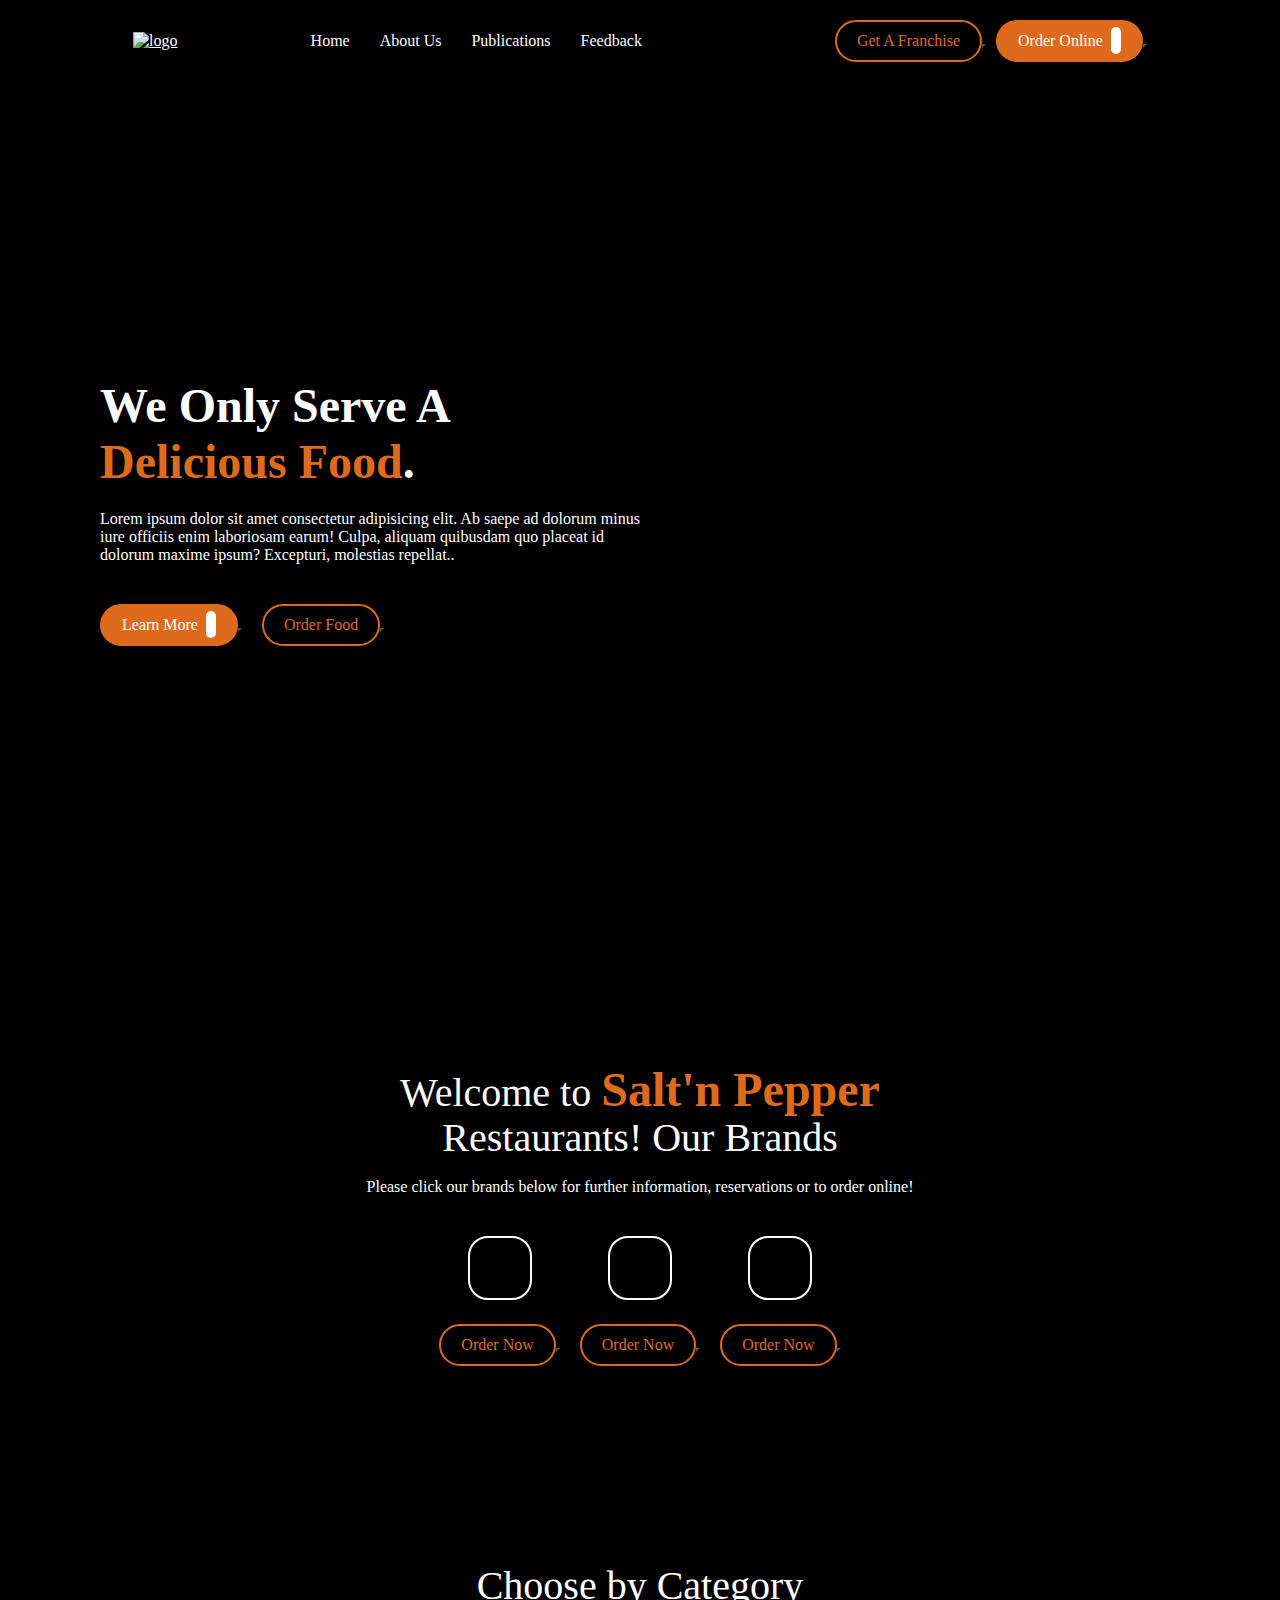
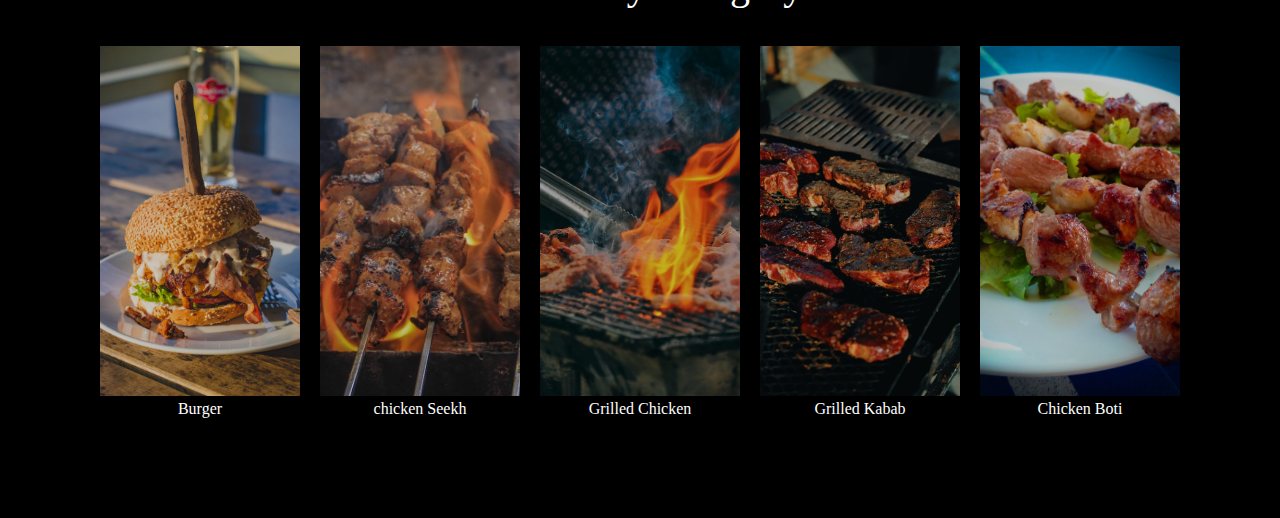
==== index.html @ 777e7141 "Category Section Completed" ====
<!DOCTYPE html>
<html lang="en">

<head>
    <meta charset="UTF-8">
    <meta name="viewport" content="width=device-width, initial-scale=1.0">
    <title>SaltnPepper</title>

    <link rel="stylesheet" href="./style.css">
</head>

<body>


    <div>

        <!-- NAVBAR START -->

        <div class="navbar  d-flex  justify-evenly  mt-1  full-width">


            <!-- LOGO -->
            <div>
                <a href="./index.html"><img class="logo" src="./assets/home/Logo.png" alt="logo"></a>
            </div>


            <!-- MENU -->
            <div class="menu">
                <ul class="d-flex   gap-3">
                    <li>Home</li>
                    <li>About Us</li>
                    <li>Publications</li>
                    <li>Feedback</li>
                    <li><a href="/index.html"><i class="fa-solid fa-user"></i></a></li>
                    <li><a href="/index.html"><i class="fa-solid fa-cart-shopping"></i></a></li>
                </ul>
            </div>


            <!-- BUTTONS -->
            <div class="nav-btns">
                <ul class="d-flex gap-1">
                    <li><a href="/index.html"><button class="btn-2">Get A Franchise<button></a></li>
                    <li><a href="/index.html"><button class="btn-1">Order Online <i
                                    class="btn-1-icon   fa-solid fa-arrow-right"></i><button></a></li>
                </ul>
            </div>

        </div>

        <!-- NAVBAR END -->


        <!-- --------------------------------------------------------------------------------------------------------------------------- -->


        <!-- HERO SECTION START -->

        <div id="hero-sec" class="sec-padd  d-flex">

            <div id="hero-content">
                <h1 class="main-heading">We Only Serve A <br> <span class="sp-heading">Delicious Food</span>.</h1>

                <p id="hero-sec-para" class="mt-1">Lorem ipsum dolor sit amet consectetur adipisicing elit. Ab saepe ad
                    dolorum
                    minus iure officiis enim laboriosam earum! Culpa, aliquam quibusdam quo placeat id dolorum maxime
                    ipsum? Excepturi, molestias repellat..</p>

                <a href="/index.html"><button class="btn-1 mt-2">Learn More <i
                            class="btn-1-icon fa-solid fa-arrow-right"></i><button><a>

                                <a href="/index.html"><button class="btn-2  ml-1">Order Food<button></a>
            </div>

        </div>

        <!-- HERO SECTION END -->


        <!-- --------------------------------------------------------------------------------------------------------------------------- -->


        <!-- WELCOME SECTION START -->

        <div class="welcome-sec  sec-padd  text-centre">

            <div>

                <h1 class="heading  mb-1">Welcome to <span class="sp-heading"> Salt'n Pepper </span> <br>
                    Restaurants!
                    Our Brands</h1>
                <p>Please click our brands below for further information, reservations or to order online! </p>

            </div>

            <div class="d-flex   justify-centre  gap-2   mt-2">

                <div>
                    <img class="welcome-sec-items" src="./assets/home/Logo.png" alt=""> <br>
                    <a href="/index.html"><button class="btn-2  mt-1">Order Now<button></a>
                </div>
                <div>
                    <img class="welcome-sec-items" src="./assets/home/Logo.png" alt=""> <br>
                    <a href="/index.html"><button class="btn-2  mt-1">Order Now<button></a>
                </div>
                <div>
                    <img class="welcome-sec-items" src="./assets/home/Logo.png" alt=""> <br>
                    <a href="/index.html"><button class="btn-2  mt-1">Order Now<button></a>
                </div>

            </div>

        </div>

        <!-- WELCOME SECTION END -->


        <!-- --------------------------------------------------------------------------------------------------------------------------- -->


        <!-- CATEGORY SECTION START -->

        <div id="category-sec" class="sec-padd  text-centre">

            <h1 class="heading">Choose by Category</h1>

            <div id="categ-items" class="d-flex  justify-centre  gap-2  mt-2">

                <div class="items">
                    <img src="./assets/home/Categories/burger.jpg" alt="burger">
                    <p>Burger</p>
                </div>

                <div class="items">
                    <img src="./assets/home/Categories/chicken-sekh.jpg" alt="chicken-sekh">
                    <p>chicken Seekh</p>
                </div>

                <div class="items">
                    <img src="./assets/home/Categories/grilled-chicken.jpg" alt="grilled-chicken">
                    <p>Grilled Chicken</p>
                </div>

                <div class="items">
                    <img src="./assets/home/Categories/grilled-kabab.jpg" alt="grilled-kabab">
                    <p>Grilled Kabab</p>
                </div>

                <div class="items">
                    <img src="./assets/home/Categories/Chicken-seekh.jpg" alt="Chicken-seekh">
                    <p>Chicken Boti</p>
                </div>
            </div>

        </div>

        <!-- CATEGORY SECTION END -->


        <!-- --------------------------------------------------------------------------------------------------------------------------- -->


















    </div>

    <script src="https://kit.fontawesome.com/7d6781b227.js" crossorigin="anonymous"></script>

</body>

</html>
---- style.css ----
* {
    margin: 0;
    padding: 0;
    box-sizing: border-box;
    color: var(--white);
    background-color: var(--secondary);
    font-family: poppins;
    font-weight: 300;
    font-size: 1rem;
}

/* html{

} */



/* CSS Variables */

:root {
    --primary: #DE6B1C;
    --secondary: #000;
    --text: #e7e7e7;
    --white: #fff;
}



/* Utility Classes */

.d-flex {
    display: flex;
    align-items: center;
}

.full-width {
    width: 100%;
}

.justify-centre {
    justify-content: center;
}

.justify-evenly {
    justify-content: space-evenly;
}

.justify-around {
    justify-content: space-around;
}

.justify-between {
    justify-content: space-between;
}

.text-centre {
    text-align: center;
}

.text-justify {
    text-align: justify;
}

.gap-1 {
    gap: 10px;
}

.gap-2 {
    gap: 20px;
}

.gap-3 {
    gap: 30px;
}

.mt-1 {
    margin-top: 20px;
}

.mt-2 {
    margin-top: 40px;
}

.mb-1 {
    margin-bottom: 20px;
}

.mb-2 {
    margin-bottom: 40px;
}

.ml-1 {
    margin-left: 20px;
}

.sec-padd {
    padding: 100px;
}




/* HOME PAGE CSS */


/* Navbar */

.logo {
    width: 10rem;
}

.menu ul li {
    list-style-type: none;
    cursor: pointer;
}

.menu ul li:hover {
    color: var(--primary);
    transition: 400ms;
}

.nav-btns ul li {
    list-style-type: none;
}

.btn-1 {
    padding: 10px 20px 10px 20px;
    border: 2px solid var(--primary);
    border-radius: 50px;
    background-color: var(--primary);
    cursor: pointer;
}

.btn-1:hover {
    padding: 10px 20px 10px 20px;
    border: 2px solid var(--primary);
    color: var(--primary);
    border-radius: 50px;
    background-color: var(--secondary);
    transition: 500ms;
}


.btn-1-icon {
    padding: 5px;
    margin-left: 8px;
    color: var(--secondary);
    background-color: var(--white);
    border-radius: 50px;
}

.btn-1-icon:hover {
    margin-left: 8px;
    padding: 5px;
    color: var(--white);
    border-radius: 50px;
    background-color: var(--primary);
    transition: 300ms;
}

.btn-2 {
    padding: 10px 20px 10px 20px;
    border: 2px solid var(--primary);
    border-radius: 50px;
    color: var(--primary);
    background-color: transparent;
    cursor: pointer;
}

.btn-2:hover {
    padding: 10px 20px 10px 20px;
    border: 2px solid var(--white);
    border-radius: 50px;
    color: var(--white);
    background-color: transparent;
    transition: 500ms;
}


/* Hero Section  */

#hero-sec {
    background-image: url(./assets/home/hero-banner1.jpg);
    /* opacity: 0.5; */
    background-repeat: no-repeat;
    background-position: center center;
    background-size: cover;
    object-fit: cover;
    height: 100vh;

}

#hero-content {
    width: 50%;
    background-color: transparent;
}

.main-heading {
    color: var(--white);
    font-size: 3rem;
    font-weight: 600;
    text-shadow: 2px 2px 8px #000;
    line-height: 3.5rem;
    background-color: transparent;
}

.sp-heading {
    color: var(--primary);
    font-size: 3rem;
    font-weight: 600;
    line-height: 3.5rem;
    background-color: transparent;
}

#hero-sec-para {
    text-shadow: 2px 2px 8px #000;
    background-color: transparent;
}


/* Welcome Section  */

.heading {
    color: var(--white);
    font-size: 2.5rem;
    font-weight: 500;
    line-height: 2.5rem;
    background-color: none;
}

.welcome-sec-items {
    padding: 30px;
    width: 250px;
    border: 2px solid var(--white);
    border-radius: 20px;
    /* background-color: transparent; */
}

.welcome-sec-items:hover {
    border-radius: 0px;
    transition: 800ms;
}


/* Category Section  */


.items {
    width: 200px;
}

#categ-items .items img {
    width: 200px;
    height: 350px;
    object-fit: cover;
    opacity: 0.8;
}

#categ-items .items img:hover {
    opacity: 1;
    transition: 800ms;
}
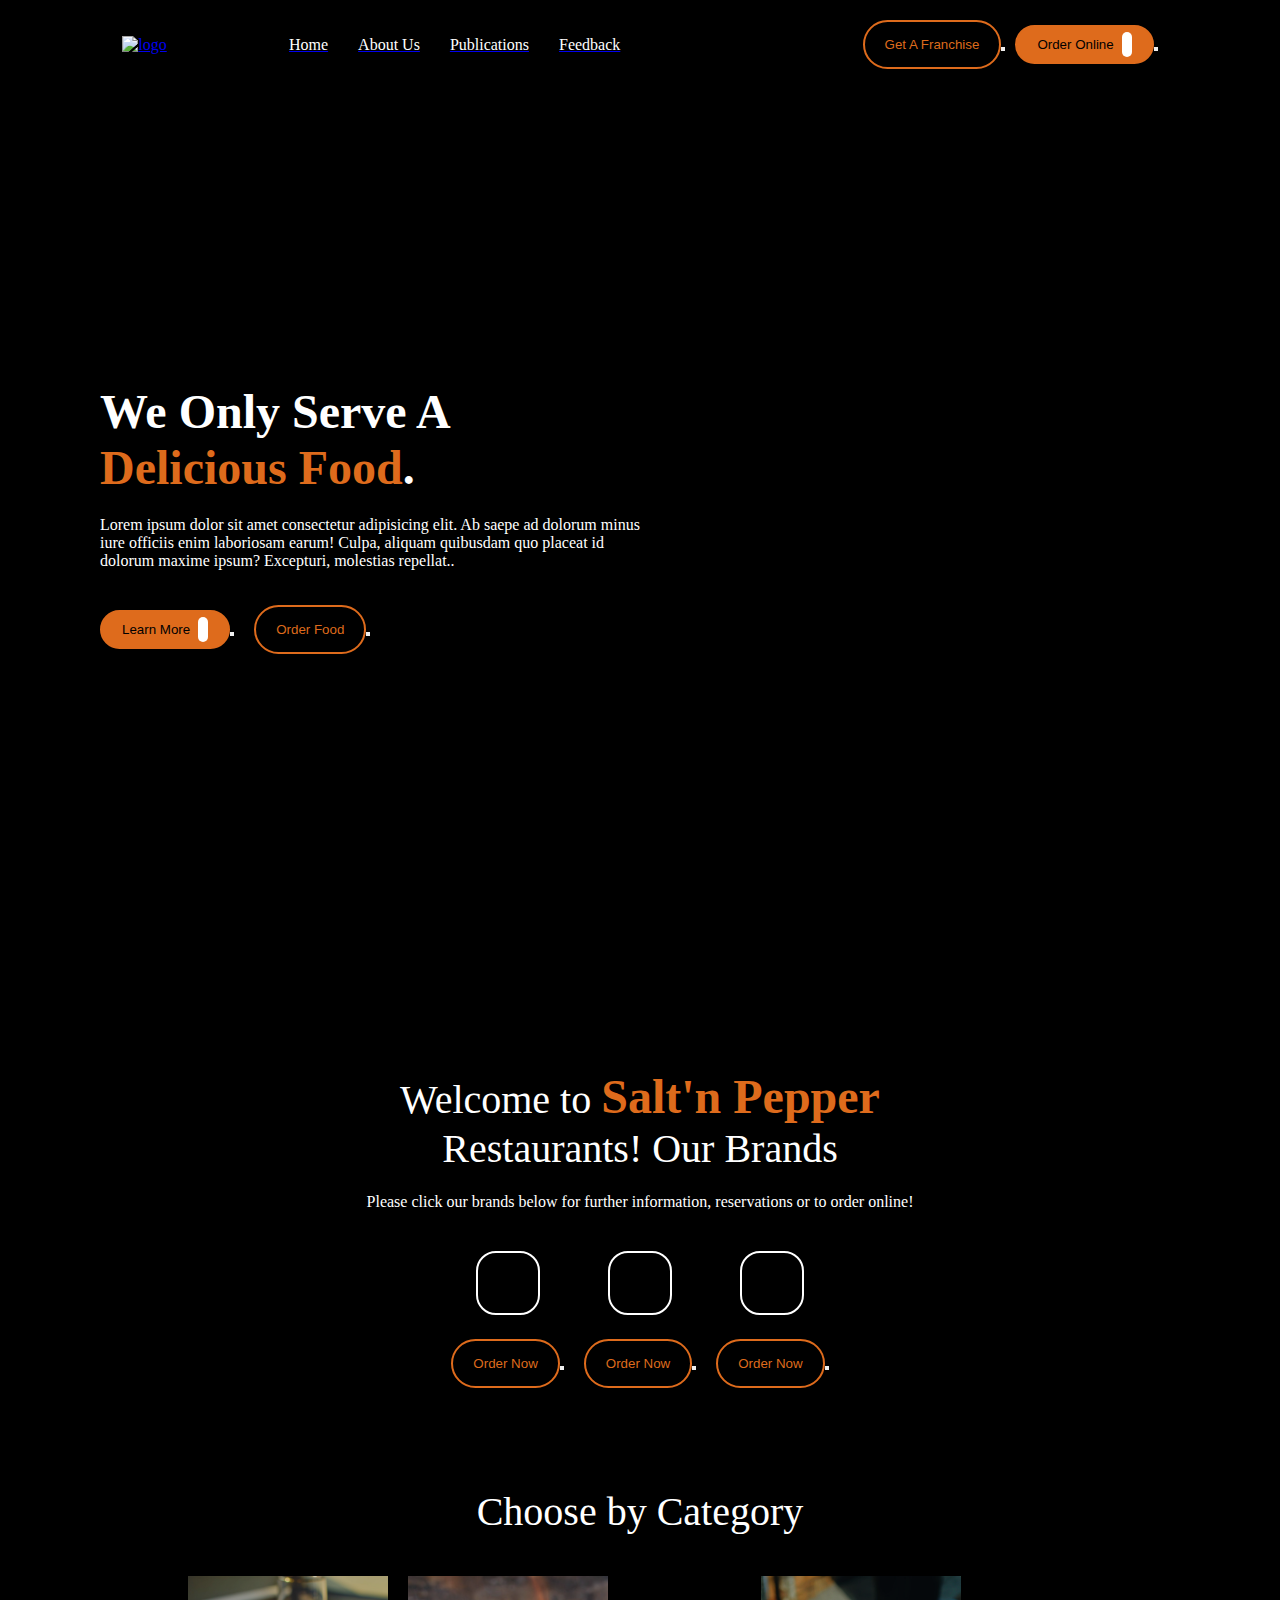
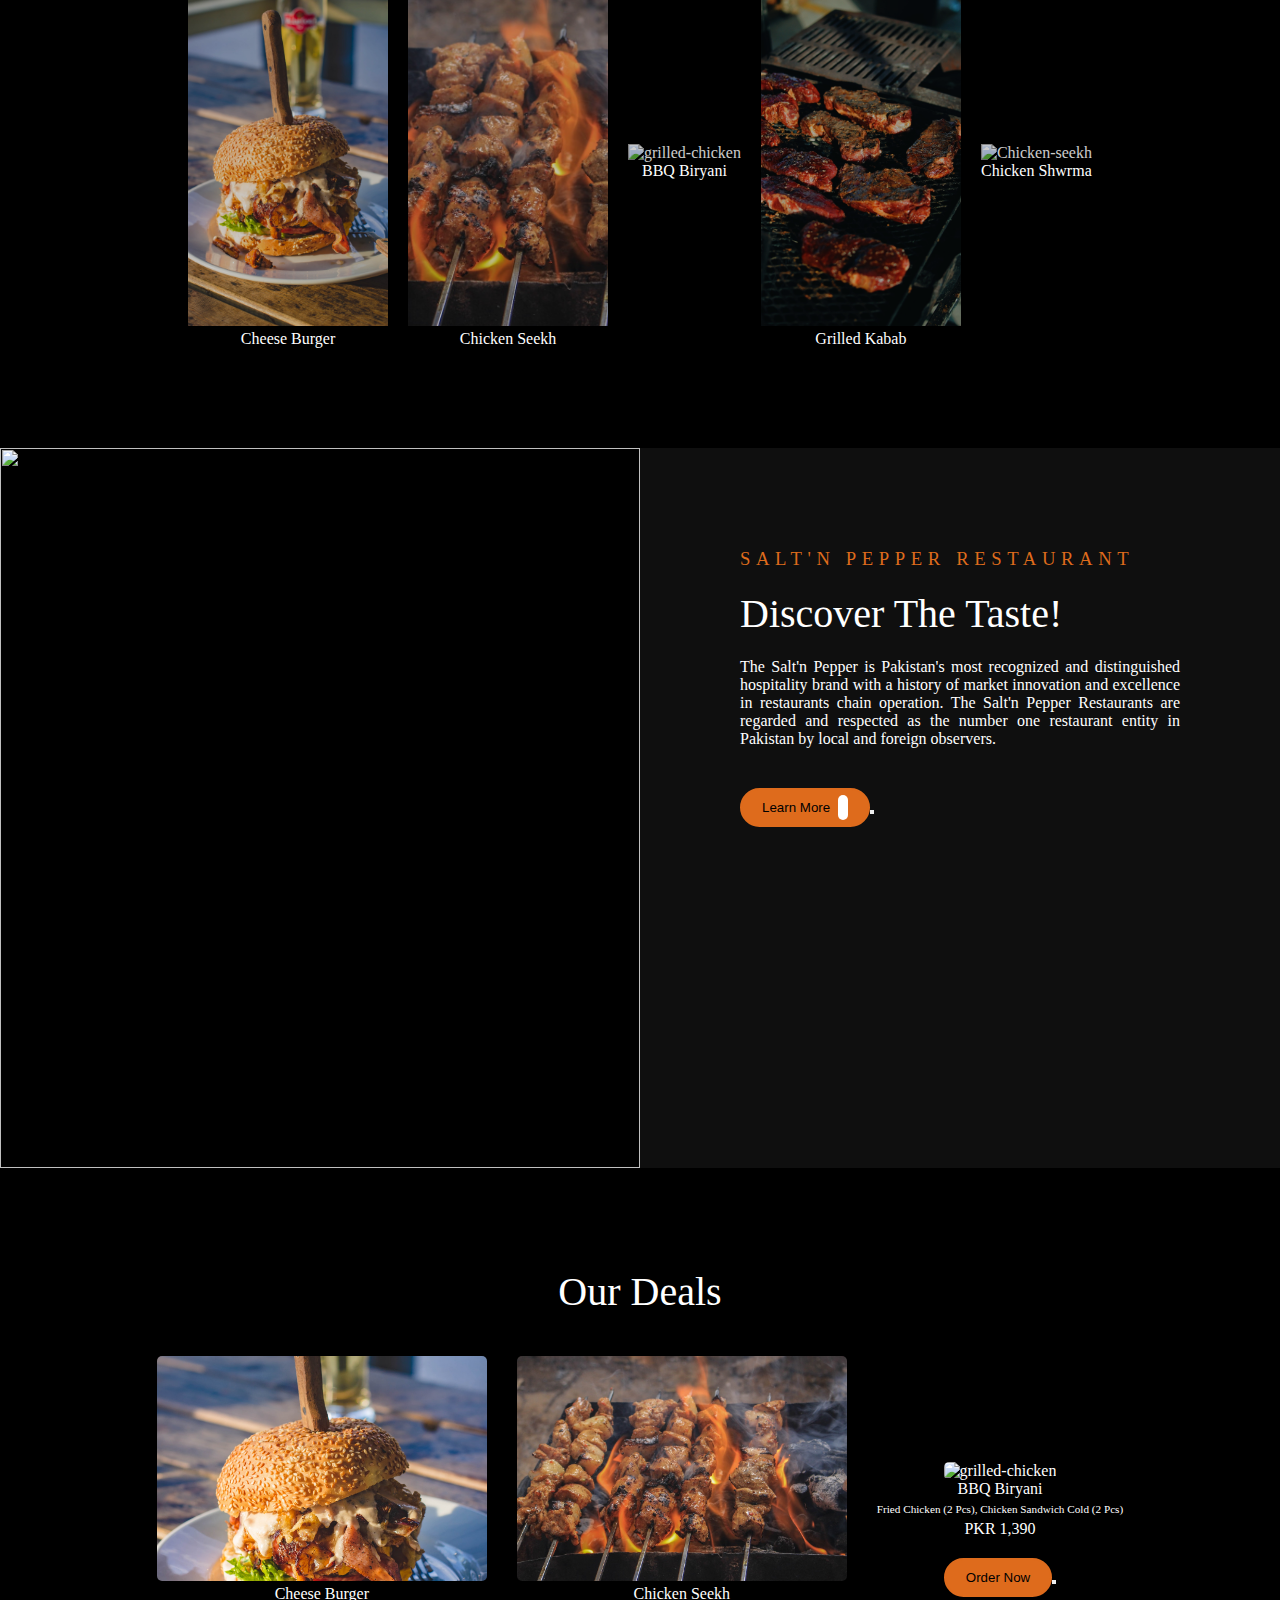
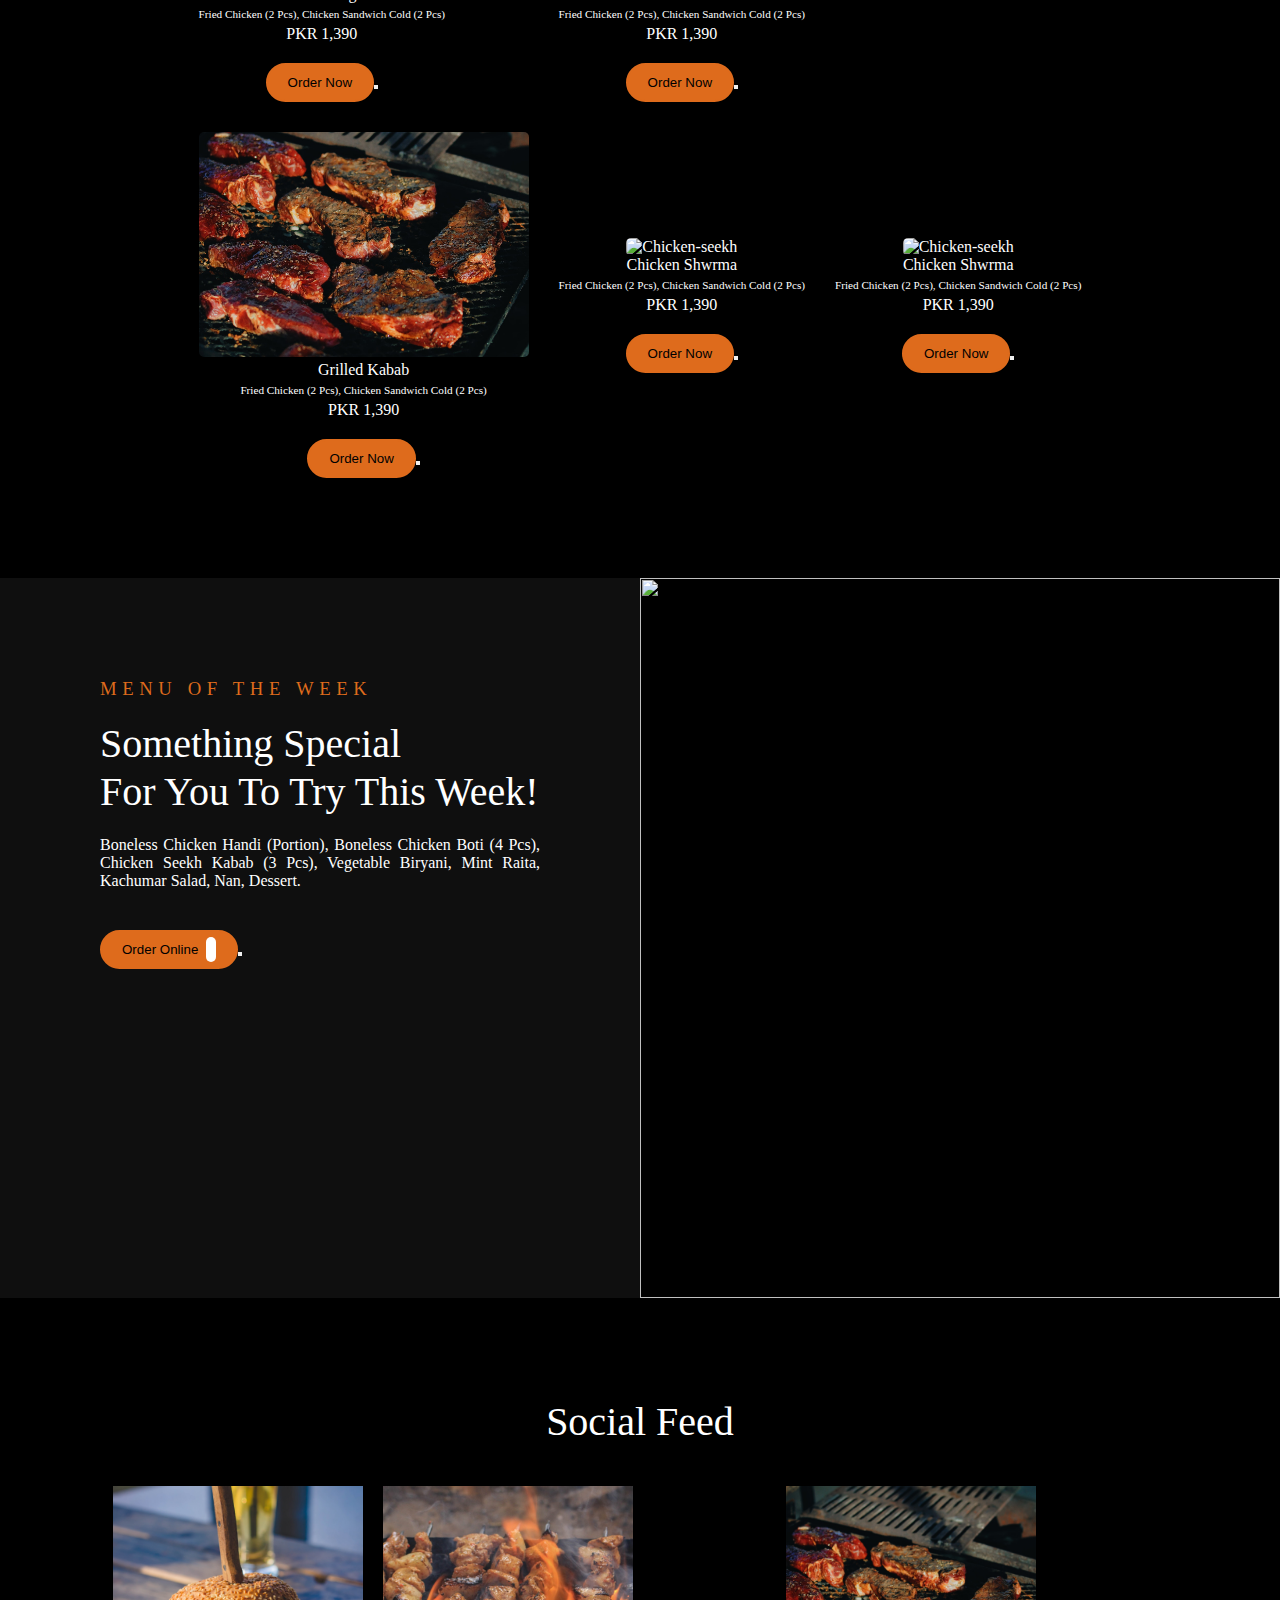
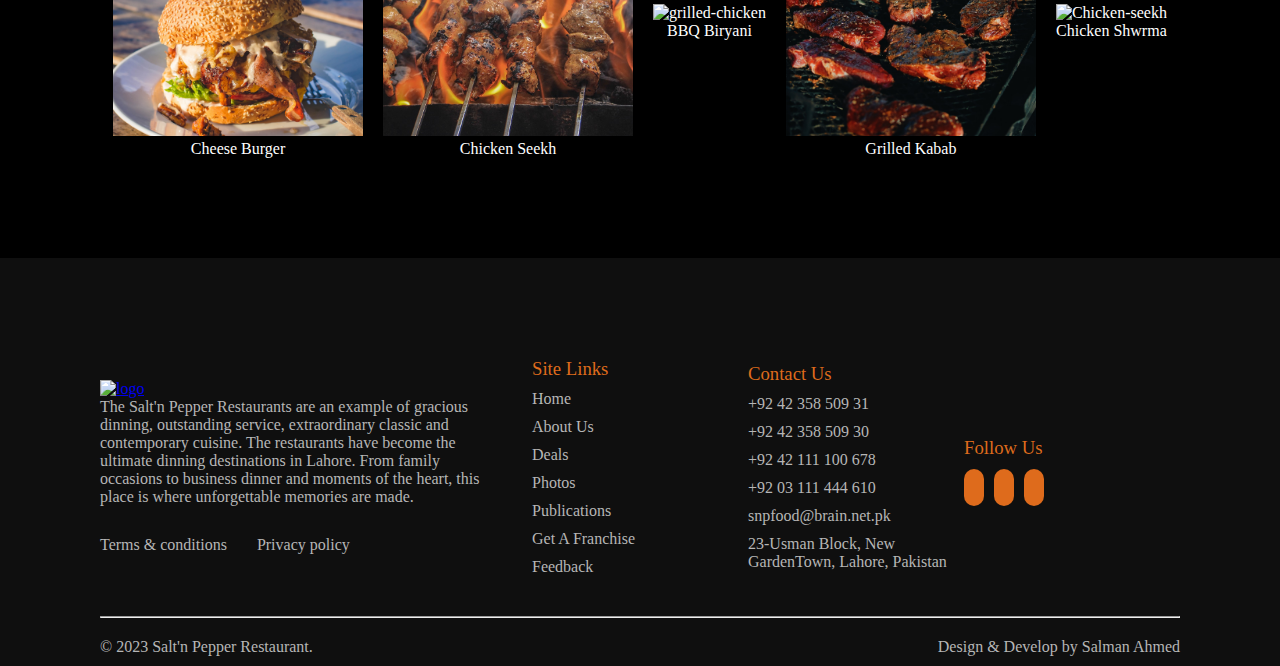
==== commit bd891ad3: "Site Completed" ====
--- a/index.html
+++ b/index.html
@@ -16,7 +16,7 @@
 
         <!-- NAVBAR START -->
 
-        <div class="navbar  d-flex  justify-evenly  mt-1  full-width">
+        <nav class="navbar  d-flex  justify-evenly  mt-1  full-width">
 
 
             <!-- LOGO -->
@@ -28,12 +28,12 @@
             <!-- MENU -->
             <div class="menu">
                 <ul class="d-flex   gap-3">
-                    <li>Home</li>
-                    <li>About Us</li>
-                    <li>Publications</li>
-                    <li>Feedback</li>
-                    <li><a href="/index.html"><i class="fa-solid fa-user"></i></a></li>
-                    <li><a href="/index.html"><i class="fa-solid fa-cart-shopping"></i></a></li>
+                    <a href="./index.html"><li>Home</li></a>
+                    <a href="./about.html"><li>About Us</li></a>
+                    <a href="./publications.html"><li>Publications</li></a>
+                    <a href="./feedback.html"><li>Feedback</li></a>
+                    <a href="./index.html"><li><a href="/index.html"><i class="fa-solid fa-user"></i></a></li></a>
+                    <a href="./index.html"><li><a href="/index.html"><i class="fa-solid fa-cart-shopping"></i></a></li></a>
                 </ul>
             </div>
 
@@ -47,7 +47,7 @@
                 </ul>
             </div>
 
-        </div>
+        </nav>
 
         <!-- NAVBAR END -->
 
@@ -83,7 +83,7 @@
 
         <!-- WELCOME SECTION START -->
 
-        <div class="welcome-sec  sec-padd  text-centre">
+        <div class="welcome-sec  mtb    text-centre">
 
             <div>
 
@@ -121,7 +121,7 @@
 
         <!-- CATEGORY SECTION START -->
 
-        <div id="category-sec" class="sec-padd  text-centre">
+        <div id="category-sec" class="mtb  text-centre">
 
             <h1 class="heading">Choose by Category</h1>
 
@@ -129,17 +129,17 @@
 
                 <div class="items">
                     <img src="./assets/home/Categories/burger.jpg" alt="burger">
-                    <p>Burger</p>
+                    <p>Cheese Burger</p>
                 </div>
 
                 <div class="items">
                     <img src="./assets/home/Categories/chicken-sekh.jpg" alt="chicken-sekh">
-                    <p>chicken Seekh</p>
-                </div>
-
-                <div class="items">
-                    <img src="./assets/home/Categories/grilled-chicken.jpg" alt="grilled-chicken">
-                    <p>Grilled Chicken</p>
+                    <p>Chicken Seekh</p>
+                </div>
+
+                <div class="items">
+                    <img src="./assets/home/Categories/biryani.jpg" alt="grilled-chicken">
+                    <p>BBQ Biryani</p>
                 </div>
 
                 <div class="items">
@@ -148,8 +148,8 @@
                 </div>
 
                 <div class="items">
-                    <img src="./assets/home/Categories/Chicken-seekh.jpg" alt="Chicken-seekh">
-                    <p>Chicken Boti</p>
+                    <img src="./assets/home/Categories/chicken-roll.jpg" alt="Chicken-seekh">
+                    <p>Chicken Shwrma</p>
                 </div>
             </div>
 
@@ -161,17 +161,266 @@
         <!-- --------------------------------------------------------------------------------------------------------------------------- -->
 
 
-
-
-
-
-
-
-
-
-
-
-
+        <!-- DISCOVER SECTION START -->
+
+        <div id="dis-sec" class="sec-height  d-flex">
+
+            <div id="dis-sec-img" class="half-width">
+                <img src="./assets/home/chicken-wings.jpg" alt="">
+            </div>
+
+            <div id="dis-sec-cont" class="sec-padd bg-color-gray half-width">
+
+                <h3 class="sub-heading">SALT'N PEPPER RESTAURANT</h3>
+
+                <h1 class="heading  mt-1">Discover The Taste!</h1>
+
+                <p class="para text-justify mt-1">The Salt'n Pepper is Pakistan's most recognized and distinguished
+                    hospitality brand with a history of market innovation and excellence in restaurants chain operation.
+                    The Salt'n Pepper Restaurants are regarded and respected as the number one restaurant entity in
+                    Pakistan by local and foreign observers.</p>
+
+                <a href="/index.html"><button class="btn-1  mt-2">Learn More <i
+                            class="btn-1-icon   fa-solid fa-arrow-right"></i><button></a>
+
+            </div>
+
+        </div>
+
+        <!-- DISCOVER SECTION END -->
+
+
+        <!-- --------------------------------------------------------------------------------------------------------------------------- -->
+
+
+        <!-- DEALS SECTION START -->
+
+        <div class="deals  mtb  text-centre">
+
+            <h1 class="heading">Our Deals</h1>
+
+            <div class="deals-items  d-flex justify-centre gap-3  mt-2">
+
+                <div class="items">
+                    <img src="./assets/home/Categories/burger.jpg" alt="burger">
+
+                    <p>Cheese Burger</p>
+                    <p class="sub-para  mtb-1">Fried Chicken (2 Pcs), Chicken Sandwich Cold (2 Pcs)</p>
+                    <p class="mb-1">PKR 1,390</p>
+
+                    <a href="/index.html"><button class="btn-1">Order Now <button></a>
+                </div>
+
+                <div class="items">
+                    <img src="./assets/home/Categories/chicken-sekh.jpg" alt="chicken-sekh">
+
+                    <p>Chicken Seekh</p>
+                    <p class="sub-para  mtb-1">Fried Chicken (2 Pcs), Chicken Sandwich Cold (2 Pcs)</p>
+                    <p class="mb-1">PKR 1,390</p>
+
+                    <a href="/index.html"><button class="btn-1">Order Now <button></a>
+                </div>
+
+                <div class="items">
+                    <img src="./assets/home/Categories/biryani.jpg" alt="grilled-chicken">
+
+                    <p>BBQ Biryani</p>
+                    <p class="sub-para  mtb-1">Fried Chicken (2 Pcs), Chicken Sandwich Cold (2 Pcs)</p>
+                    <p class="mb-1">PKR 1,390</p>
+
+                    <a href="/index.html"><button class="btn-1">Order Now <button></a>
+                </div>
+
+                <div class="items">
+                    <img src="./assets/home/Categories/grilled-kabab.jpg" alt="grilled-kabab">
+
+                    <p>Grilled Kabab</p>
+                    <p class="sub-para  mtb-1">Fried Chicken (2 Pcs), Chicken Sandwich Cold (2 Pcs)</p>
+                    <p class="mb-1">PKR 1,390</p>
+
+                    <a<a href="/index.html"><button class="btn-1">Order Now <button></a>
+                </div>
+
+                <div class="items">
+                    <img src="./assets/home/Categories/chicken-roll.jpg" alt="Chicken-seekh">
+
+                    <p>Chicken Shwrma</p>
+                    <p class="sub-para  mtb-1">Fried Chicken (2 Pcs), Chicken Sandwich Cold (2 Pcs)</p>
+                    <p class="mb-1">PKR 1,390</p>
+
+                    <a href="/index.html"><button class="btn-1">Order Now <button></a>
+                </div>
+
+                <div class="items">
+                    <img src="./assets/home/Categories/chicken-seekh.jpg" alt="Chicken-seekh">
+
+                    <p>Chicken Shwrma</p>
+                    <p class="sub-para  mtb-1">Fried Chicken (2 Pcs), Chicken Sandwich Cold (2 Pcs)</p>
+                    <p class="mb-1">PKR 1,390</p>
+
+                    <a href="/index.html"><button class="btn-1">Order Now <button></a>
+                </div>
+
+            </div>
+
+        </div>
+
+        <!-- DEALS SECTION END -->
+
+
+        <!-- --------------------------------------------------------------------------------------------------------------------------- -->
+
+
+        <!-- WEEKLY MENU SECTION START -->
+
+        <div id="dis-sec" class="sec-height  d-flex">
+
+            <div id="dis-sec-cont" class="sec-padd bg-color-gray half-width">
+
+                <h3 class="sub-heading">MENU OF THE WEEK</h3>
+
+                <h1 class="heading  mt-1">Something Special <br> For You To Try This Week!</h1>
+
+                <p class="para text-justify mt-1">Boneless Chicken Handi (Portion), Boneless Chicken Boti (4 Pcs),
+                    Chicken Seekh Kabab (3 Pcs), Vegetable Biryani, Mint Raita, Kachumar Salad, Nan, Dessert.</p>
+
+                <a href="/index.html"><button class="btn-1  mt-2">Order Online <i
+                            class="btn-1-icon   fa-solid fa-arrow-right"></i><button></a>
+
+            </div>
+
+            <div id="dis-sec-img" class="half-width">
+                <img src="./assets/home/Categories/cheese-burger.jpg" alt="">
+            </div>
+
+        </div>
+
+        <!-- WEEKLY MENU SECTION END -->
+
+
+        <!-- --------------------------------------------------------------------------------------------------------------------------- -->
+
+
+        <!-- SOCIAL FEED SECTION START -->
+
+        <div id="social-feed-sec" class="mtb  text-centre">
+
+            <h1 class="heading">Social Feed</h1>
+
+            <div id="social-feed-items" class="d-flex  justify-centre  gap-2  mt-2">
+
+                <div class="items">
+                    <img src="./assets/home/Categories/burger.jpg" alt="burger">
+                    <p>Cheese Burger</p>
+                </div>
+
+                <div class="items">
+                    <img src="./assets/home/Categories/chicken-sekh.jpg" alt="chicken-sekh">
+                    <p>Chicken Seekh</p>
+                </div>
+
+                <div class="items">
+                    <img src="./assets/home/Categories/biryani.jpg" alt="grilled-chicken">
+                    <p>BBQ Biryani</p>
+                </div>
+
+                <div class="items">
+                    <img src="./assets/home/Categories/grilled-kabab.jpg" alt="grilled-kabab">
+                    <p>Grilled Kabab</p>
+                </div>
+
+                <div class="items">
+                    <img src="./assets/home/Categories/chicken-roll.jpg" alt="Chicken-seekh">
+                    <p>Chicken Shwrma</p>
+                </div>
+            </div>
+
+        </div>
+
+        <!-- SOCIAL FEED SECTION END -->
+
+
+        <!-- --------------------------------------------------------------------------------------------------------------------------- -->
+
+
+        <!-- FOOTER SECTION START -->
+
+        <footer class="footer">
+
+            <div class="d-flex">
+
+                <div class="p-1">
+
+                    <a href="./index.html"><img class="logo" src="./assets/home/Logo.png" alt="logo"></a>
+
+                    <p class="footer-text">The Salt'n Pepper Restaurants are an example of gracious dinning, outstanding
+                        service,
+                        extraordinary
+                        classic and contemporary cuisine. The restaurants have become the ultimate dinning destinations
+                        in
+                        Lahore. From family occasions to business dinner and moments of the heart, this place is where
+                        unforgettable memories are made.</p>
+
+                    <ul class="footer-menu  d-flex  gap-3  mt-1">
+                        <li>Terms & conditions</li>
+                        <li>Privacy policy</li>
+                    </ul>
+
+                </div>
+
+                <div class="p-2">
+                    <h3 class="sub-heading-1">Site Links</h3>
+
+                    <ul class="footer-menu">
+                        <li>Home</li>
+                        <li>About Us</li>
+                        <li>Deals</li>
+                        <li>Photos</li>
+                        <li>Publications</li>
+                        <li>Get A Franchise</li>
+                        <li>Feedback</li>
+                    </ul>
+                </div>
+
+                <div class="p-3">
+                    <h3 class="sub-heading-1">Contact Us</h3>
+
+                    <ul class="footer-menu">
+                        <li>+92 42 358 509 31</li>
+                        <li>+92 42 358 509 30</li>
+                        <li>+92 42 111 100 678</li>
+                        <li>+92 03 111 444 610</li>
+                        <li>snpfood@brain.net.pk</li>
+                        <li>23-Usman Block, New GardenTown, Lahore, Pakistan</li>
+                    </ul>
+                </div>
+
+                <div class="p-4">
+
+                    <h3 class="sub-heading-1  mb-1">Follow Us</h3>
+
+                    <i class="footer-icons fa-brands fa-facebook-f"></i>
+                    <i class="footer-icons fa-brands fa-instagram"></i>
+                    <i class="footer-icons fa-brands fa-twitter"></i>
+
+                </div>
+
+            </div>
+
+            <hr class="mt-2 mb-1">
+
+            <div class="d-flex  justify-between">
+                <p class="footer-text">© 2023 Salt'n Pepper Restaurant.</p>
+                <p class="footer-text">Design & Develop by Salman Ahmed</p>
+            </div>
+
+
+        </footer>
+
+        <!-- FOOTER SECTION END -->
+
+
+        <!-- --------------------------------------------------------------------------------------------------------------------------- -->
 
 
 
--- a/style.css
+++ b/style.css
@@ -2,17 +2,16 @@
     margin: 0;
     padding: 0;
     box-sizing: border-box;
-    color: var(--white);
+}
+
+body {
     background-color: var(--secondary);
+    color: var(--white);
     font-family: poppins;
     font-weight: 300;
     font-size: 1rem;
 }
 
-/* html{
-
-} */
-
 
 
 /* CSS Variables */
@@ -20,8 +19,10 @@
 :root {
     --primary: #DE6B1C;
     --secondary: #000;
+    --gray: #0f0f0f;
     --text: #e7e7e7;
     --white: #fff;
+    --accent: #b6b6b6;
 }
 
 
@@ -37,6 +38,10 @@
     width: 100%;
 }
 
+.half-width {
+    width: 50%;
+}
+
 .justify-centre {
     justify-content: center;
 }
@@ -73,6 +78,10 @@
     gap: 30px;
 }
 
+.mt {
+    margin-top: 10px;
+}
+
 .mt-1 {
     margin-top: 20px;
 }
@@ -81,6 +90,10 @@
     margin-top: 40px;
 }
 
+.mt-3 {
+    margin-top: 60px;
+}
+
 .mb-1 {
     margin-bottom: 20px;
 }
@@ -89,18 +102,98 @@
     margin-bottom: 40px;
 }
 
+.mb-3 {
+    margin-bottom: 60px;
+}
+
 .ml-1 {
     margin-left: 20px;
 }
 
+.mtb-1 {
+    margin-top: 5px;
+    margin-bottom: 5px;
+}
+
 .sec-padd {
     padding: 100px;
 }
 
+.mtb {
+    margin: 100px 0px 100px 0px;
+}
+
+.sec-height {
+    height: 80vh;
+}
+
+.bg-color-gray {
+    background-color: var(--gray);
+}
+
+.heading {
+    color: var(--white);
+    font-size: 2.5rem;
+    font-weight: 500;
+    line-height: 3rem;
+    background-color: transparent;
+}
+
+.heading-1 {
+    color: var(--white);
+    font-size: 2rem;
+    font-weight: 500;
+    line-height: 3rem;
+    background-color: transparent;
+}
+
+.sub-heading {
+    color: var(--primary);
+    font-weight: 400;
+    letter-spacing: 0.35rem;
+    background-color: transparent;
+}
+
+.sub-heading-1 {
+    color: var(--primary);
+    font-weight: 400;
+    background-color: transparent;
+}
+
+.sp-heading {
+    color: var(--primary);
+    font-size: 3rem;
+    font-weight: 600;
+    line-height: 3.5rem;
+    background-color: transparent;
+}
+
+.sp-heading-1 {
+    color: var(--primary);
+    font-size: 2.5rem;
+    font-weight: 600;
+    line-height: 3.5rem;
+    background-color: transparent;
+}
+
+.para {
+    background-color: transparent;
+}
+
+.para-1 {
+    color: var(--accent);
+    font-size: 0.85rem;
+}
+
+.sub-para {
+    font-size: 0.7rem;
+}
 
 
 
 /* HOME PAGE CSS */
+/* <!-- --------------------------------------------------------------------------------------------------------------------------- --> */
+
 
 
 /* Navbar */
@@ -111,7 +204,13 @@
 
 .menu ul li {
     list-style-type: none;
+    color: var(--white);
+    text-decoration: none;
     cursor: pointer;
+}
+
+.menu ul li i {
+    color: var(--white);
 }
 
 .menu ul li:hover {
@@ -159,7 +258,7 @@
 }
 
 .btn-2 {
-    padding: 10px 20px 10px 20px;
+    padding: 15px 20px 15px 20px;
     border: 2px solid var(--primary);
     border-radius: 50px;
     color: var(--primary);
@@ -168,7 +267,7 @@
 }
 
 .btn-2:hover {
-    padding: 10px 20px 10px 20px;
+    padding: 15px 20px 15px 20px;
     border: 2px solid var(--white);
     border-radius: 50px;
     color: var(--white);
@@ -204,14 +303,6 @@
     background-color: transparent;
 }
 
-.sp-heading {
-    color: var(--primary);
-    font-size: 3rem;
-    font-weight: 600;
-    line-height: 3.5rem;
-    background-color: transparent;
-}
-
 #hero-sec-para {
     text-shadow: 2px 2px 8px #000;
     background-color: transparent;
@@ -220,13 +311,7 @@
 
 /* Welcome Section  */
 
-.heading {
-    color: var(--white);
-    font-size: 2.5rem;
-    font-weight: 500;
-    line-height: 2.5rem;
-    background-color: none;
-}
+
 
 .welcome-sec-items {
     padding: 30px;
@@ -245,9 +330,9 @@
 /* Category Section  */
 
 
-.items {
+/* .items {
     width: 200px;
-}
+} */
 
 #categ-items .items img {
     width: 200px;
@@ -259,4 +344,167 @@
 #categ-items .items img:hover {
     opacity: 1;
     transition: 800ms;
+}
+
+/* Discover Section  */
+
+#dis-sec-img {
+    height: 80vh;
+}
+
+#dis-sec-img img {
+    width: 100%;
+    height: 100%;
+    object-fit: cover;
+}
+
+#dis-sec-cont {
+    height: 80vh;
+}
+
+/* Deals Section  */
+
+.deals .deals-items .items img {
+    width: 330px;
+    height: 225px;
+    border-radius: 5px;
+    flex-wrap: wrap;
+    object-fit: cover;
+}
+
+.deals .deals-items {
+    flex-wrap: wrap;
+}
+
+/* Social Feed Section  */
+
+#social-feed-sec #social-feed-items .items img {
+    width: 250px;
+    height: 250px;
+    object-fit: cover;
+}
+
+/* Footer Section  */
+
+.footer {
+    background-color: var(--gray);
+    padding: 100px 100px 10px 100px;
+}
+
+.footer-text {
+    color: var(--accent);
+}
+
+.footer .footer-menu {
+    list-style-type: none;
+}
+
+.footer .footer-menu li {
+    margin-top: 10px;
+    color: var(--accent);
+}
+
+.footer .p-4 .footer-icons {
+    margin-right: 10px;
+    padding: 10px;
+    border-radius: 50px;
+    background-color: var(--primary);
+}
+
+.footer .p-1 {
+    width: 40%;
+    padding-right: 50px;
+}
+
+.footer .p-2 {
+    width: 20%;
+}
+
+.footer .p-3 {
+    width: 20%;
+}
+
+.footer .p-4 {
+    width: 20%;
+}
+
+
+/* ABOUT PAGE CSS */
+/* <!-- --------------------------------------------------------------------------------------------------------------------------- --> */
+
+
+#restaurant-sec{
+    padding: 0px    100px   100px   100px;
+}
+
+#restaurant-sec #restaurant-sec-img img{
+        width: 100%;
+        height: 100%;
+        border-radius: 5px;
+        object-fit: cover;
+}
+
+#restaurant-sec-content-1{
+    padding-right: 50px;
+}
+
+#restaurant-sec-content-2{
+    padding-left: 50px;
+}
+
+
+/* PUBLICATIONS PAGE CSS */
+/* <!-- --------------------------------------------------------------------------------------------------------------------------- --> */
+
+
+#publications .item{
+    border: 1px solid   var(--accent);
+}
+
+#publications .item img{
+    width: 100%;
+    /* border: 1px solid   var(--accent); */
+}
+
+#publications .item img:hover{
+    scale: 1.1;
+    transition: 500ms;
+}
+
+
+/* FEEDBACK PAGE CSS */
+/* <!-- --------------------------------------------------------------------------------------------------------------------------- --> */
+
+
+.rating .star{
+    color: var(--accent);
+    font-size: 1.4rem;
+}
+
+.rating .star:hover{
+    color: var(--primary);
+}
+
+.rating-form{
+    margin: 0px auto;
+    width: 45%;
+}
+
+.rating-form input{
+    padding: 13px;
+    width: 100%;
+    border-radius: 5px;
+}
+
+/* FRANCHISE PAGE CSS */
+/* <!-- --------------------------------------------------------------------------------------------------------------------------- --> */
+
+.franchise-form input{
+    padding: 13px;
+    width: 100%;
+    border-radius: 5px;
+}
+
+.franchise-form .prt-1, .prt-2{
+    width: 50%;
 }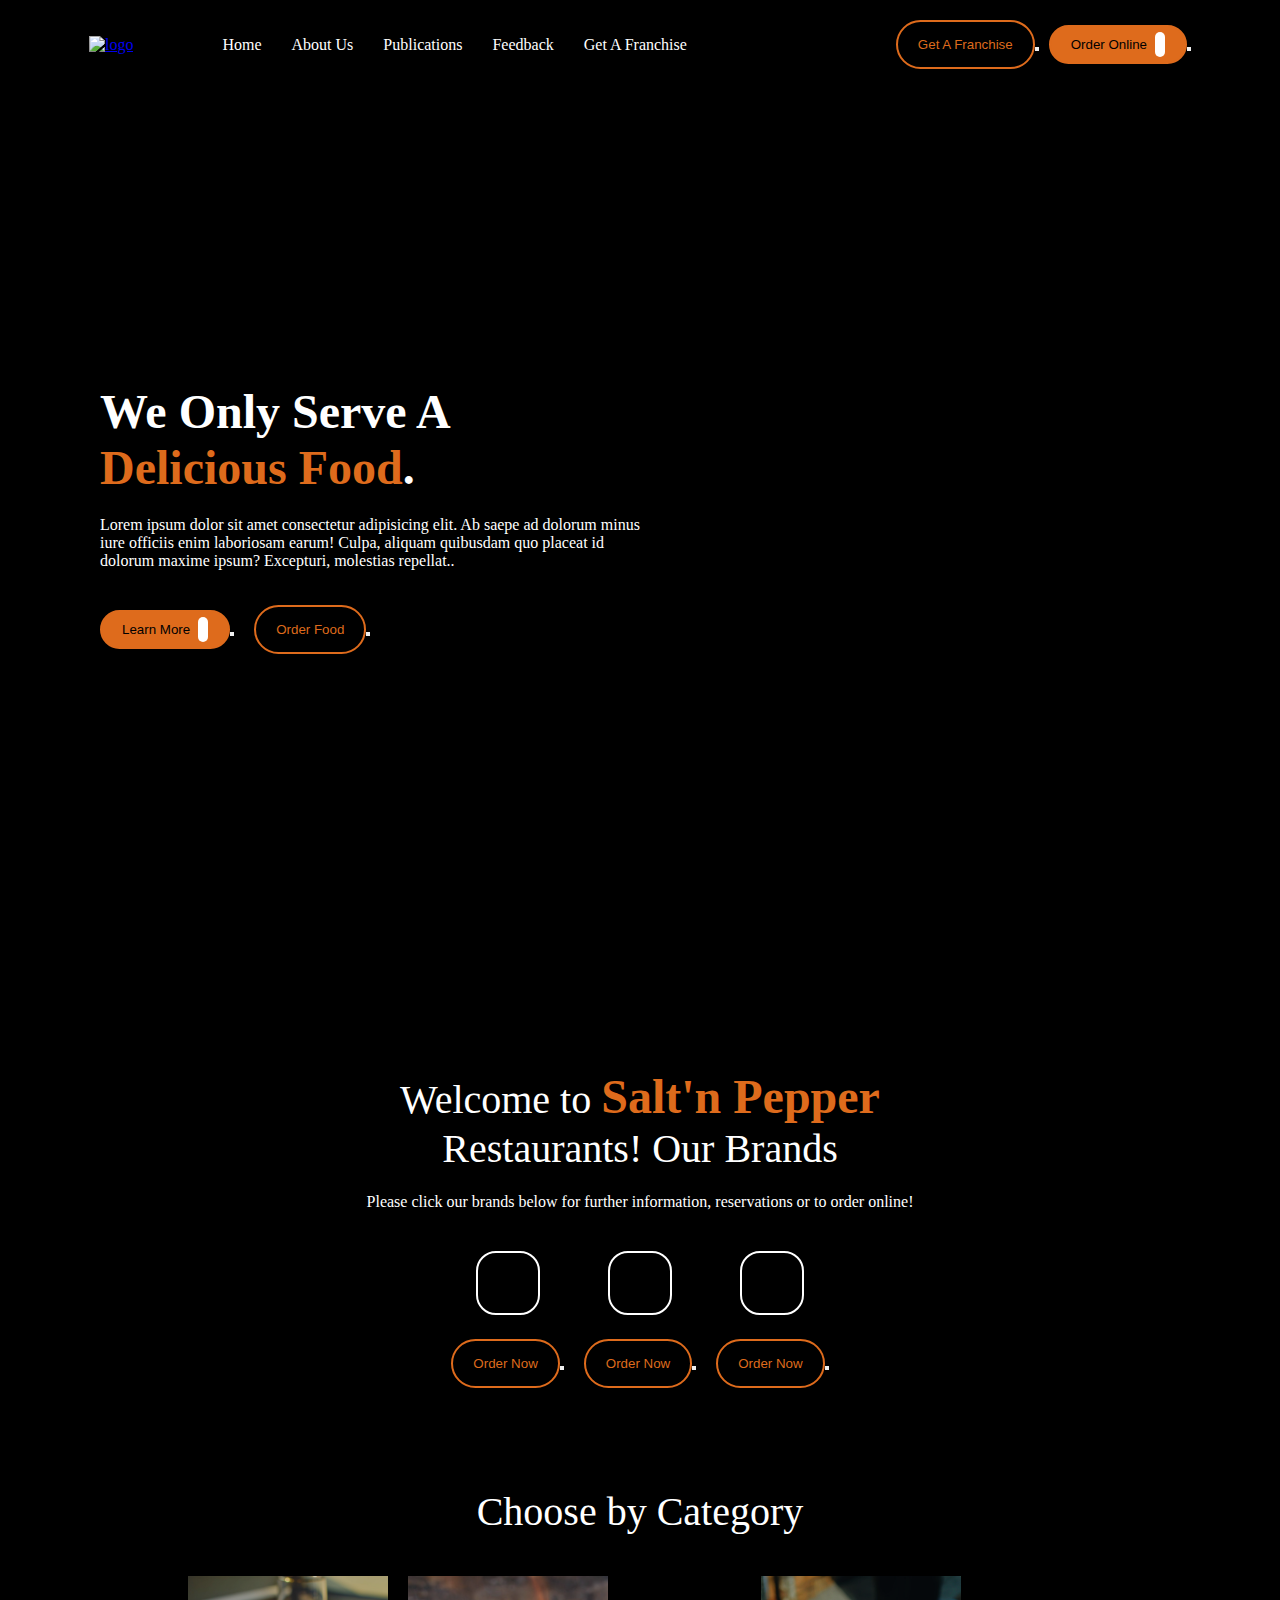
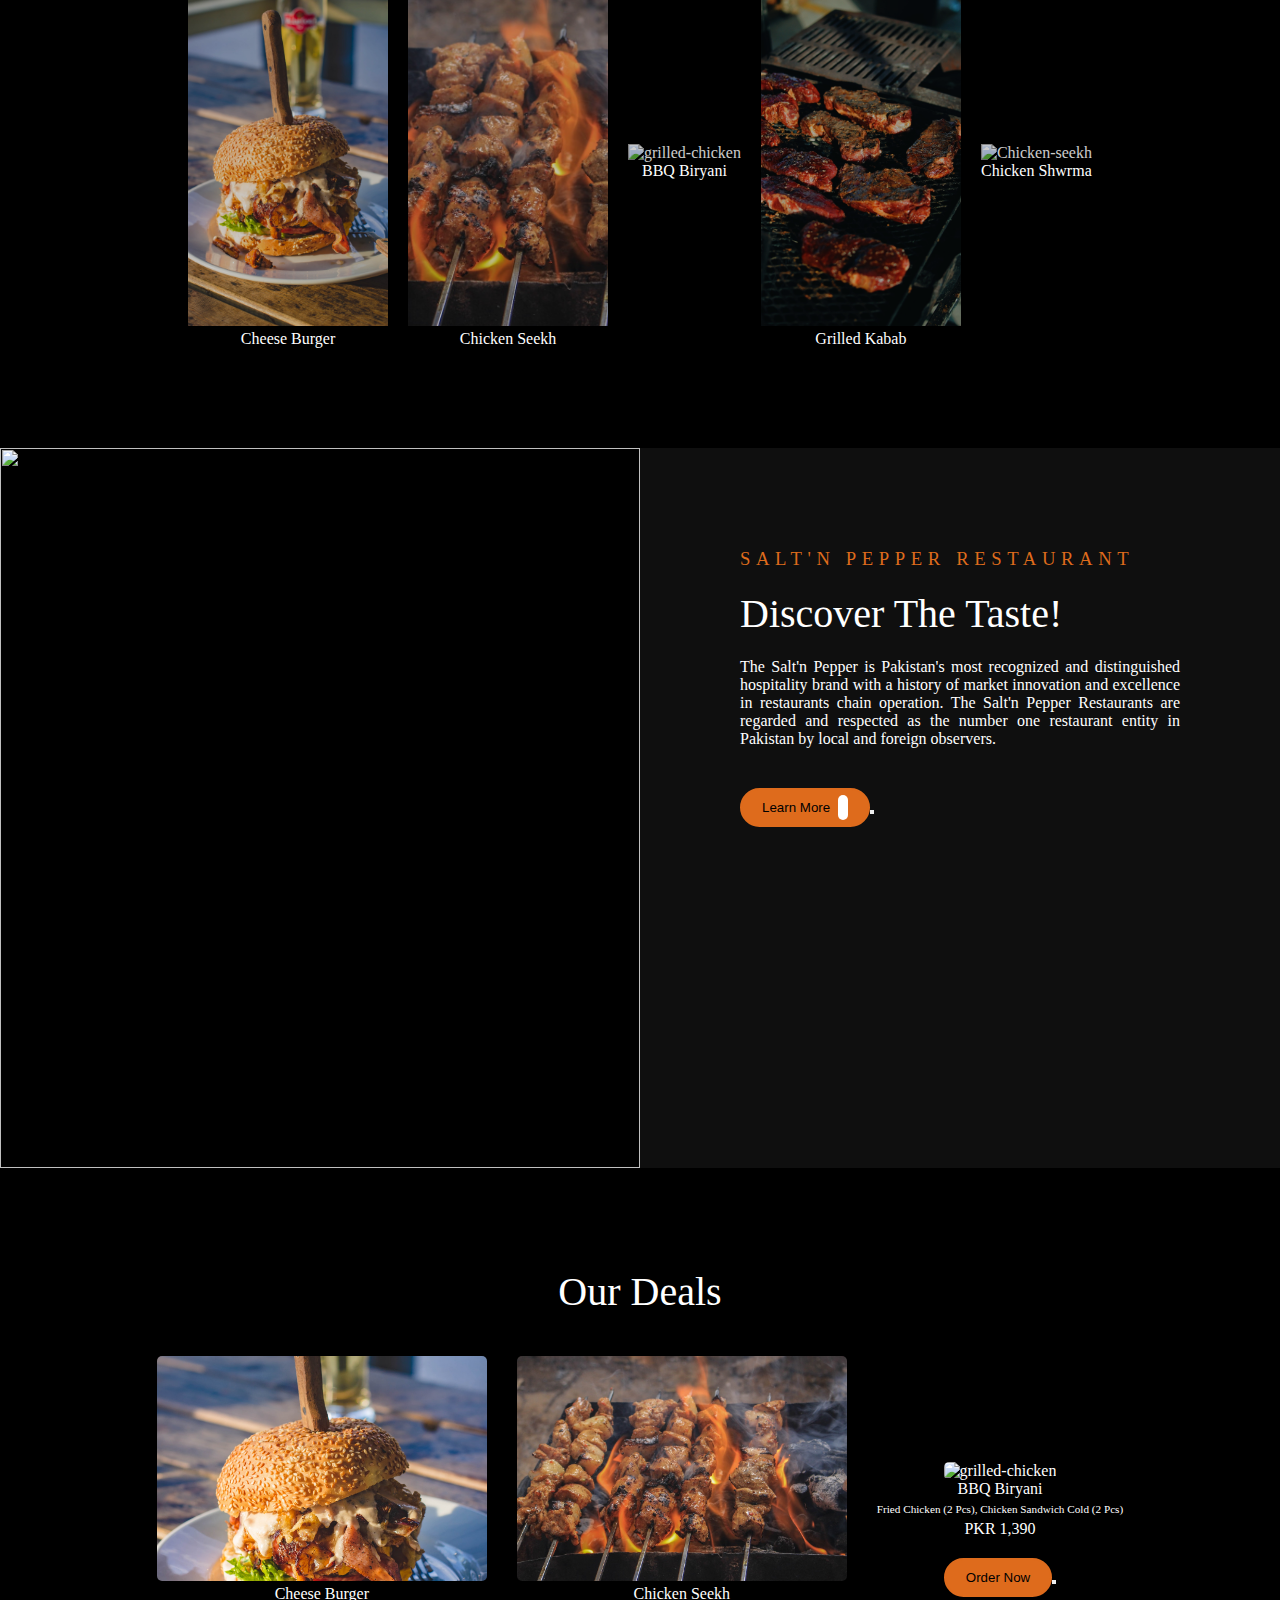
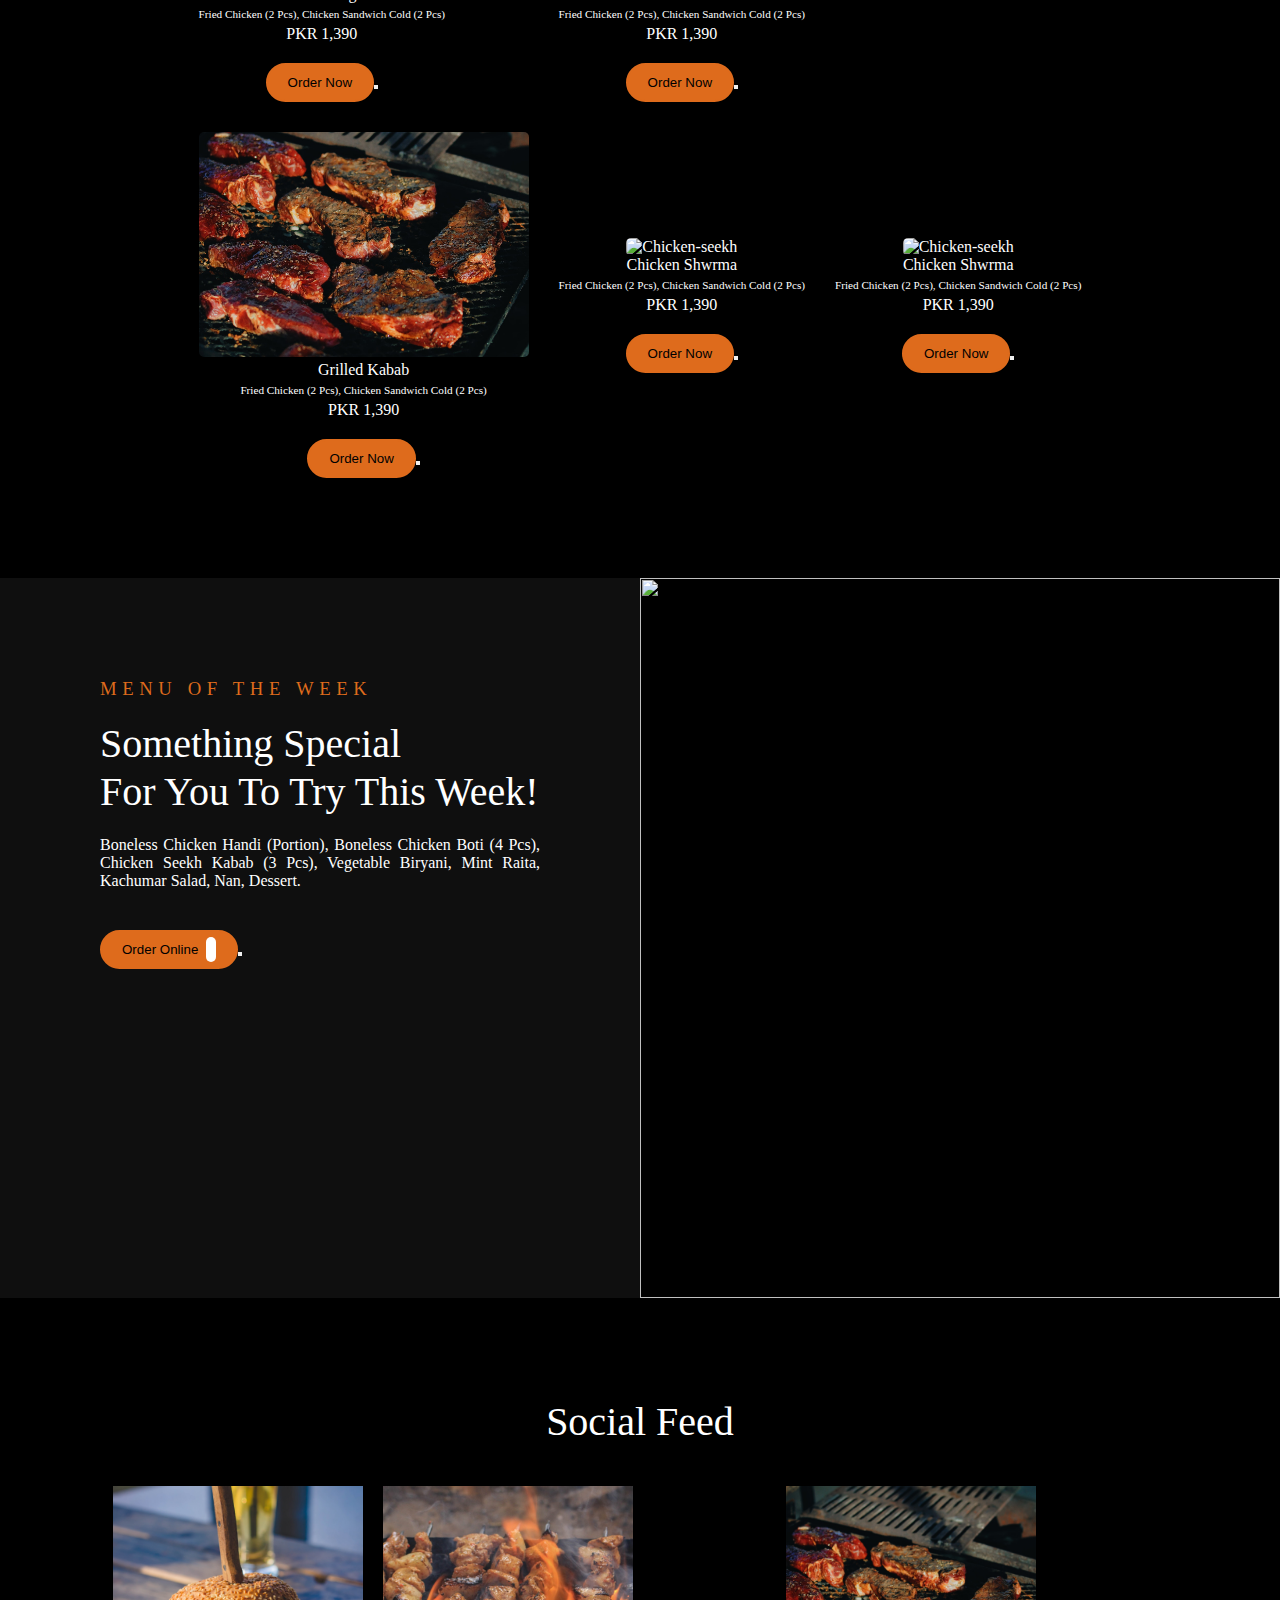
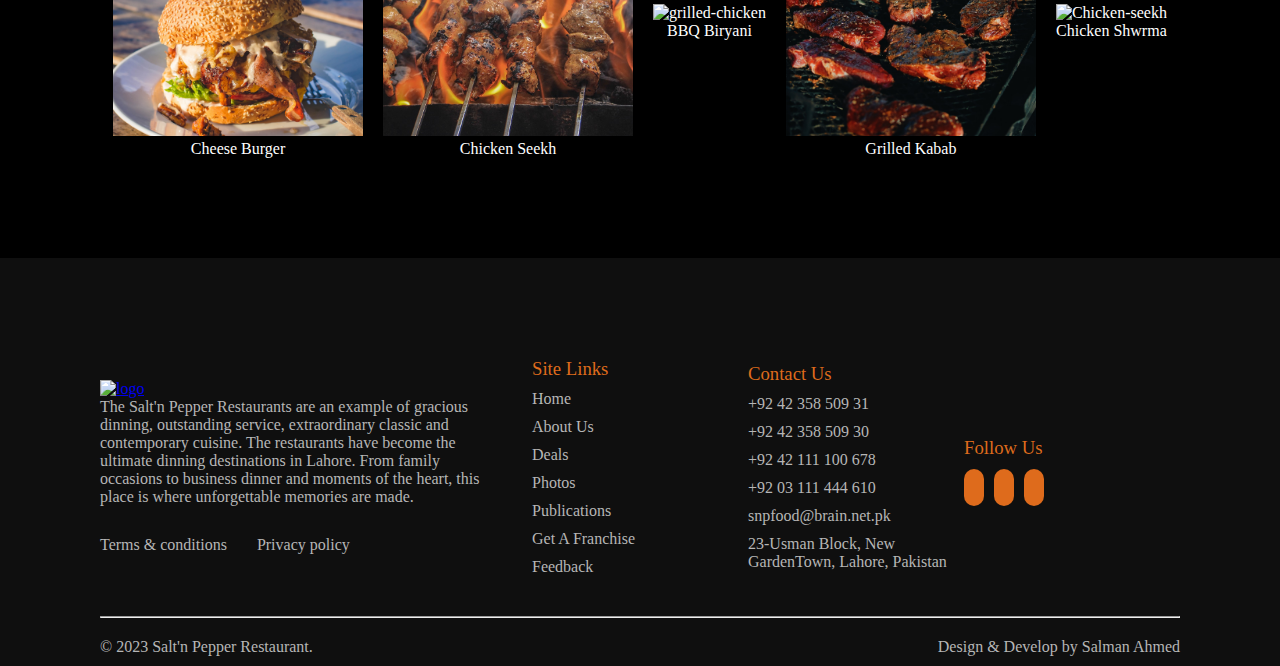
==== commit 107714e4: "Site Completed" ====
--- a/index.html
+++ b/index.html
@@ -32,6 +32,7 @@
                     <a href="./about.html"><li>About Us</li></a>
                     <a href="./publications.html"><li>Publications</li></a>
                     <a href="./feedback.html"><li>Feedback</li></a>
+                    <a href="./franchise.html"><li>Get A Franchise</li></a>
                     <a href="./index.html"><li><a href="/index.html"><i class="fa-solid fa-user"></i></a></li></a>
                     <a href="./index.html"><li><a href="/index.html"><i class="fa-solid fa-cart-shopping"></i></a></li></a>
                 </ul>
--- a/style.css
+++ b/style.css
@@ -202,7 +202,7 @@
     width: 10rem;
 }
 
-.menu ul li {
+.menu ul a, li {
     list-style-type: none;
     color: var(--white);
     text-decoration: none;
@@ -211,6 +211,11 @@
 
 .menu ul li i {
     color: var(--white);
+}
+
+.menu ul li i:hover {
+    color: var(--primary);
+    transition: 500ms;
 }
 
 .menu ul li:hover {
